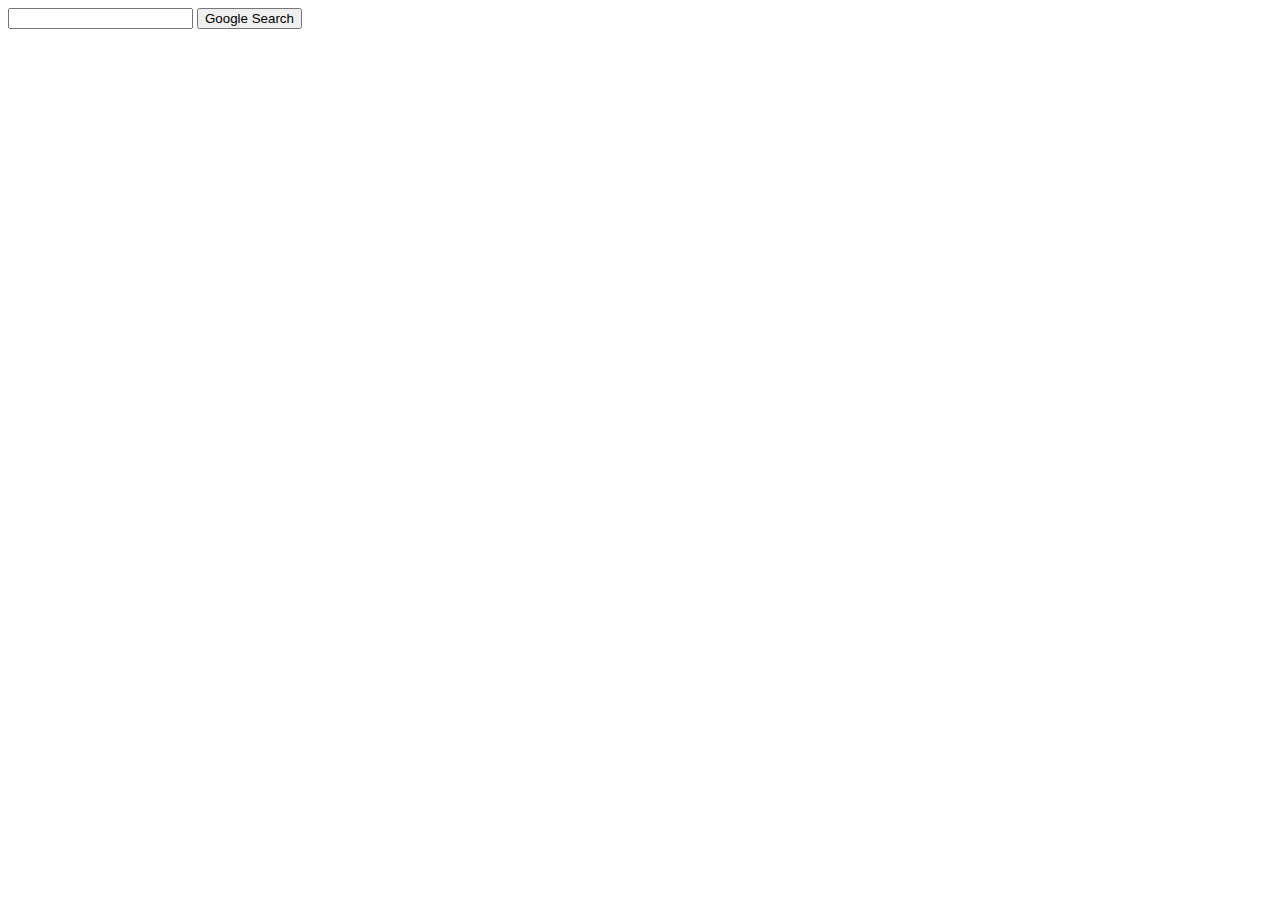
==== index.html @ 29d0b0db "index source code" ====
<!DOCTYPE html>
<html lang="en">
    <head>
        <title>Search</title>
    </head>
    <body>
        <form action="https://google.com/search">
            <input type="text" name="q">
            <input type="submit" value="Google Search">
        </form>
    </body>
</html>
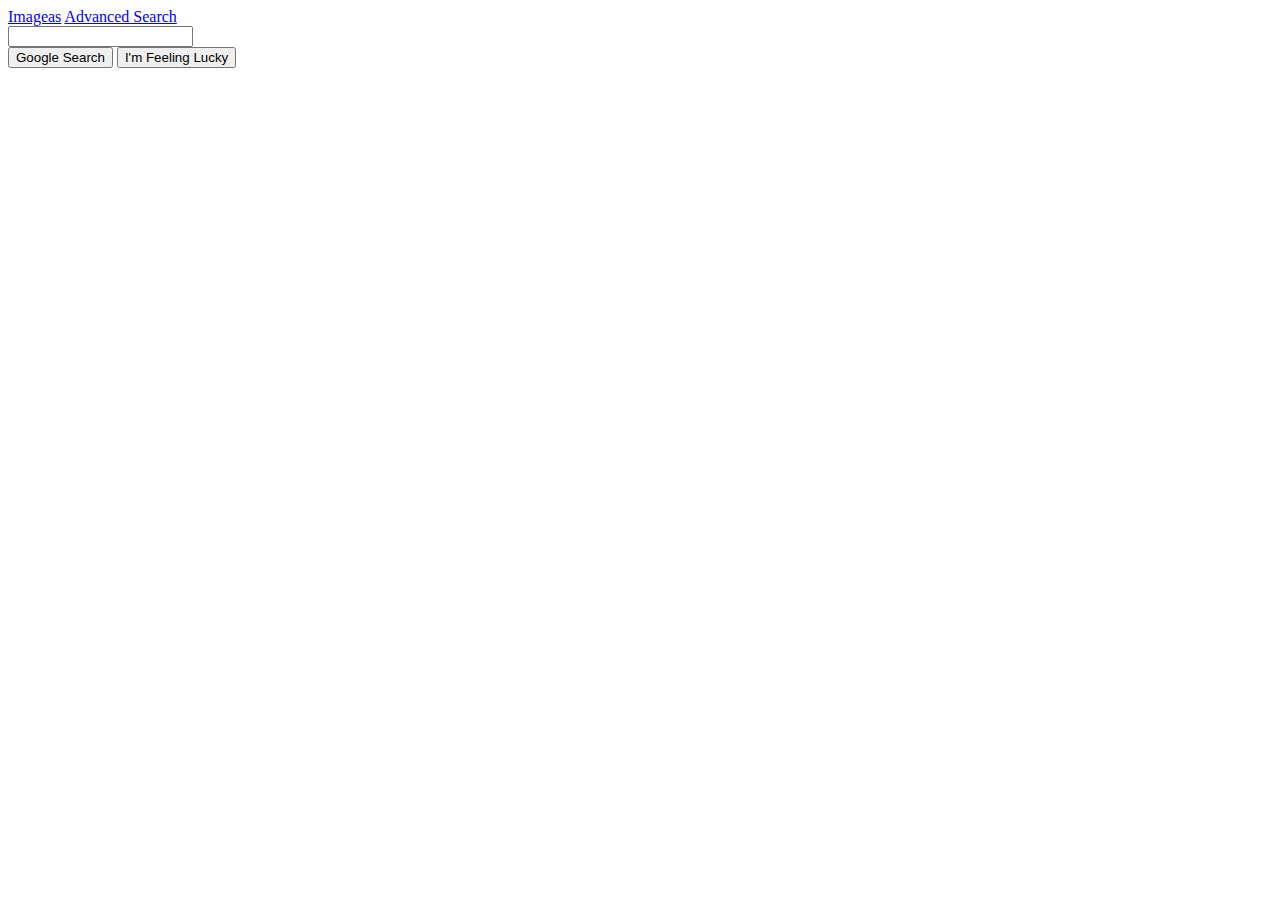
==== commit eee0a450: "All search pages created" ====
--- a/index.html
+++ b/index.html
@@ -1,12 +1,25 @@
 <!DOCTYPE html>
 <html lang="en">
-    <head>
-        <title>Search</title>
-    </head>
-    <body>
+
+<head>
+    <title>Google Search</title>
+    <link rel="" stylesheet" href="styles.css">
+</head>
+
+<body>
+    <div class="nav">
+        <a href="googleimage.html">Imageas</a>
+        <a href="googleadvanced.html">Advanced Search</a>
+    </div>
+    <div class="search-container">
         <form action="https://google.com/search">
-            <input type="text" name="q">
-            <input type="submit" value="Google Search">
+            <input type="text" name="q" class="search-box">
+            <div class="buttons">
+                <input type="submit" value="Google Search">
+                <input type="submit" name="buttonlucky" value="I'm Feeling Lucky">
+            </div>
         </form>
-    </body>
-</html>
+    </div>
+</body>
+
+</html>--- a/styles.css
+++ b/styles.css
@@ -0,0 +1,22 @@
+/* styles are reflective of google branding guidelines found on the Partnering Hub https://partnermarketinghub.withgoogle.com/brands/google-assistant/overview/color-palette-and-typography/ */
+body {
+    font-family: Arial, Helvetica, sans-serif;
+    justify-content: center;
+}
+
+.nav {
+    position: absolute;
+}
+
+.search-container {
+    text-align: center;
+}
+
+.search-box {
+    width: 800px;
+}
+
+.buttons {
+    margin-top: 20px;
+}
+
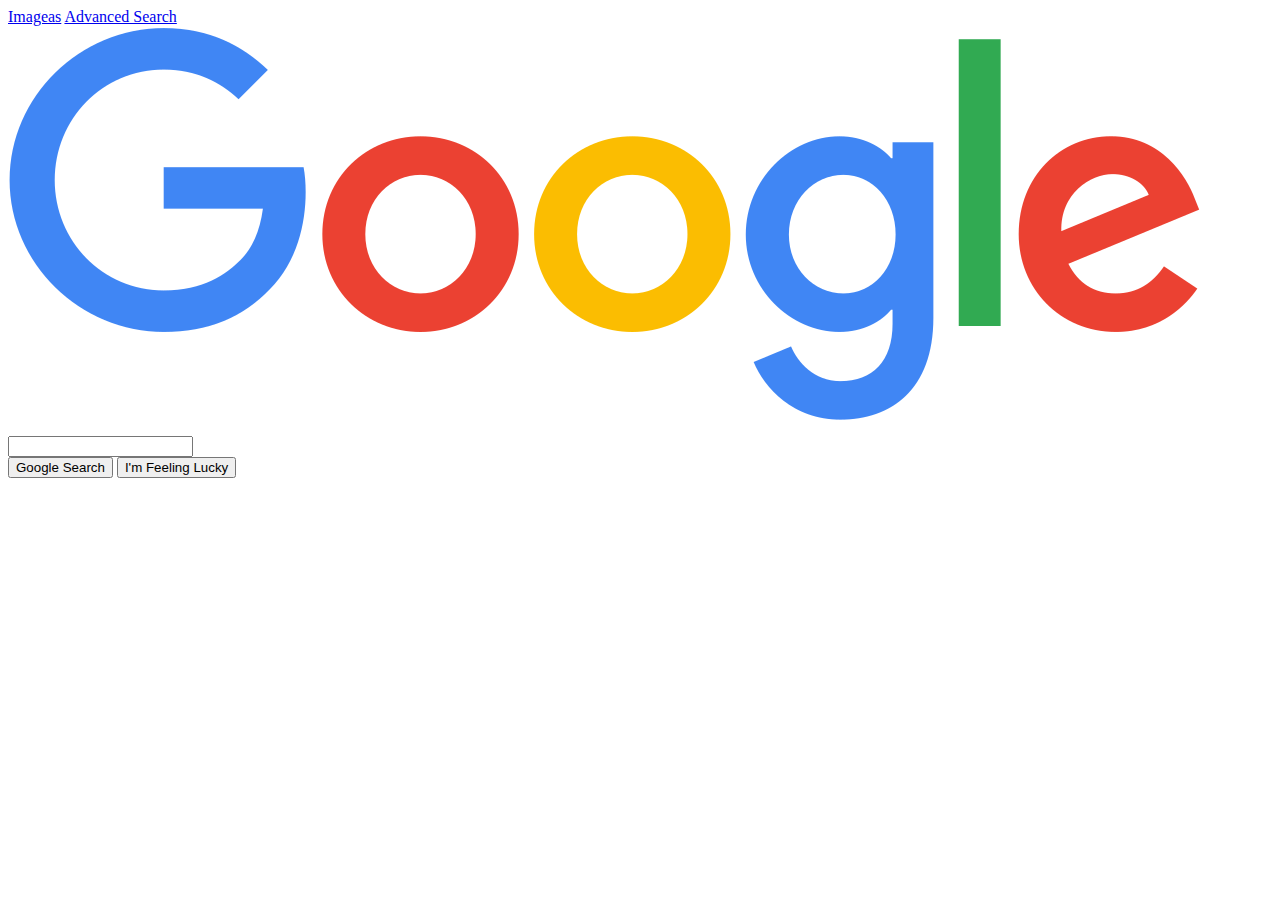
==== commit b577bdf5: "Adding Google Logo" ====
--- a/index.html
+++ b/index.html
@@ -11,6 +11,9 @@
         <a href="googleimage.html">Imageas</a>
         <a href="googleadvanced.html">Advanced Search</a>
     </div>
+    <div class="logo-container">
+        <img src="Google_2015_logo.png" alt="Google Logo" class="logo">
+    </div>
     <div class="search-container">
         <form action="https://google.com/search">
             <input type="text" name="q" class="search-box">
--- a/styles.css
+++ b/styles.css
@@ -20,3 +20,10 @@
     margin-top: 20px;
 }
 
+.logo-container {
+    margin-bottom: 20px;
+}
+
+.logo {
+    width: 272px;
+}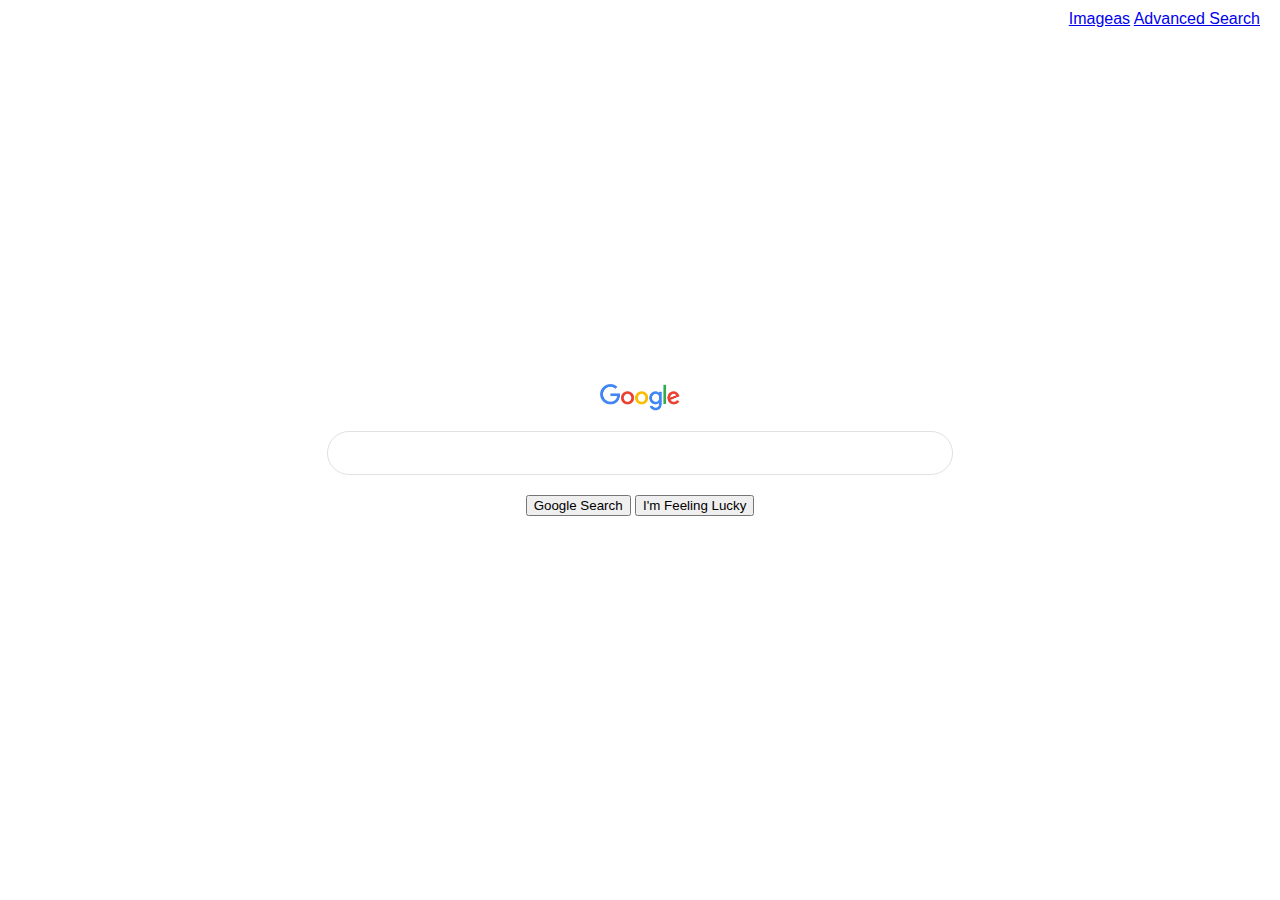
==== commit 3f24911c: "index" ====
--- a/index.html
+++ b/index.html
@@ -3,7 +3,7 @@
 
 <head>
     <title>Google Search</title>
-    <link rel="" stylesheet" href="styles.css">
+    <link rel="stylesheet" href="styles.css">
 </head>
 
 <body>
@@ -15,14 +15,13 @@
         <img src="Google_2015_logo.png" alt="Google Logo" class="logo">
     </div>
     <div class="search-container">
-        <form action="https://google.com/search">
+        <form action="https://www.google.com/search">
             <input type="text" name="q" class="search-box">
             <div class="buttons">
-                <input type="submit" value="Google Search">
-                <input type="submit" name="buttonlucky" value="I'm Feeling Lucky">
+                <input type="submit" value="Google Search" class="btn">
+                <input type="submit" name="btnI" value="I'm Feeling Lucky" class="btn" formmethod="GET" formaction="https://www.google.com/search?btnI=1">
             </div>
         </form>
     </div>
 </body>
-
 </html>--- a/styles.css
+++ b/styles.css
@@ -1,11 +1,18 @@
 /* styles are reflective of google branding guidelines found on the Partnering Hub https://partnermarketinghub.withgoogle.com/brands/google-assistant/overview/color-palette-and-typography/ */
 body {
     font-family: Arial, Helvetica, sans-serif;
+    display: flex;
+    flex-direction: column;
+    align-items: center;
     justify-content: center;
+    height: 100vh;
+    margin: 0;
 }
 
 .nav {
     position: absolute;
+    top: 10px;
+    right: 20px;
 }
 
 .search-container {
@@ -13,7 +20,12 @@
 }
 
 .search-box {
-    width: 800px;
+    width: 600px;
+    padding: 12px;
+    border-radius: 24px;
+    border: 1px solid #dfe1e5;
+    font-size: 16px;
+    outline: none;
 }
 
 .buttons {
@@ -21,9 +33,11 @@
 }
 
 .logo-container {
+    display: flex;
+    justify-content: center;
     margin-bottom: 20px;
 }
 
 .logo {
-    width: 272px;
-}+    width: 80px;
+}
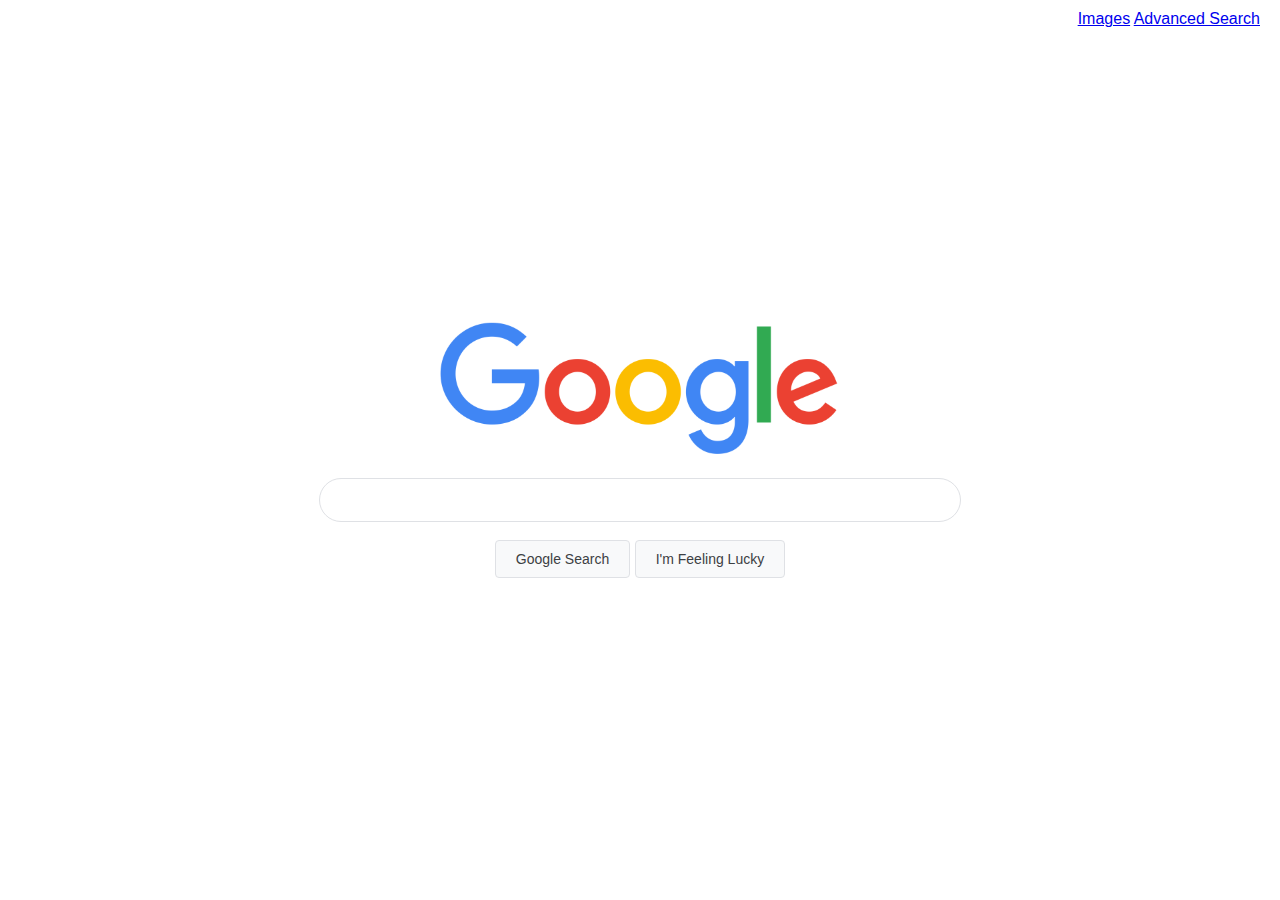
==== commit ca963397: "Add files via upload" ====
--- a/index.html
+++ b/index.html
@@ -7,19 +7,28 @@
 </head>
 
 <body>
+    <!-- Navigation bar -->
     <div class="nav">
-        <a href="googleimage.html">Imageas</a>
+        <a href="googleimage.html">Images</a>
         <a href="googleadvanced.html">Advanced Search</a>
     </div>
+
+    <!-- Google logo -->
     <div class="logo-container">
-        <img src="Google_2015_logo.png" alt="Google Logo" class="logo">
+        <img src="Google_Main_Logo.png" alt="Google Logo" class="logo">
     </div>
-    <div class="search-container">
+
+    <!-- Google search bar/form -->
+    <div class="google-search-container">
         <form action="https://www.google.com/search">
-            <input type="text" name="q" class="search-box">
+            <input type="text" name="q" class="google-search-box">
+            <br>
+            <br>
             <div class="buttons">
-                <input type="submit" value="Google Search" class="btn">
-                <input type="submit" name="btnI" value="I'm Feeling Lucky" class="btn" formmethod="GET" formaction="https://www.google.com/search?btnI=1">
+                <!-- Google Search -->
+                <input type="submit" value="Google Search" class="google-btn">
+                <!-- I'm Feeling Lucky to return user to the top search result -->
+                <input type="submit" name="btnI" value="I'm Feeling Lucky" class="google-btn" formmethod="GET" formaction="https://www.google.com/search?btnI=1">
             </div>
         </form>
     </div>
--- a/styles.css
+++ b/styles.css
@@ -1,4 +1,4 @@
-/* styles are reflective of google branding guidelines found on the Partnering Hub https://partnermarketinghub.withgoogle.com/brands/google-assistant/overview/color-palette-and-typography/ */
+/* Google Search Page and Google Image Search Page Styling*/
 body {
     font-family: Arial, Helvetica, sans-serif;
     display: flex;
@@ -15,23 +15,34 @@
     right: 20px;
 }
 
-.search-container {
+.google-search-container {
     text-align: center;
 }
 
-.search-box {
+.google-search-box {
     width: 600px;
-    padding: 12px;
+    padding: 12px 20px;
     border-radius: 24px;
     border: 1px solid #dfe1e5;
     font-size: 16px;
     outline: none;
 }
 
-.buttons {
+.google-search-buttons {
     margin-top: 20px;
 }
 
+.google-btn {
+    background-color: #f8f9fa; 
+    border: 1px solid #dfe1e5;
+    color: #3c4043;
+    font-size: 14px;
+    font-weight: 500;
+    padding: 10px 20px;
+    border-radius: 4px;
+    outline: none;
+}
+/* General Logo Styling */
 .logo-container {
     display: flex;
     justify-content: center;
@@ -39,5 +50,63 @@
 }
 
 .logo {
-    width: 80px;
+    width: 400px;
 }
+
+/* Advanced Search Section */
+.advanced-search-container h2 {
+    font-size: 32px;
+    color: #d93025; 
+    margin-bottom: 10px;
+    text-align: left;
+}
+
+.advanced-search-container h3 {
+    font-family: Arial, Helvetica, sans-serif;
+    font-size: 22px;
+    color: #3b3b3b; 
+    margin-bottom: 10px;
+    text-align: left;
+    font-weight: normal;
+}
+/* Left-aligned label and input fields */
+.form-group {
+    display: flex;
+    align-items: center;
+    margin-bottom: 15px;
+    padding-right: 80px;
+}
+.form-group label {
+    width: 250px;  /* Fixed width for alignment */
+    font-size: 14px;
+    color: #333;
+    font-weight: normal;
+}
+
+.advanced-search-box {
+    flex-grow: 1;
+    padding: 8px;
+    font-size: 14px;
+    border: 1px solid #dfe1e5;
+    border-radius: 2px;
+    outline: none;
+    transition: border-color 0.2s ease-in-out, box-shadow 0.2s ease-in-out;
+}
+
+.advanced-btn {
+    background-color: #4285F4;
+    color: white;
+    padding: 10px 16px;
+    border: 1px solid #4285F4;
+    border-radius: 2px;
+    cursor: pointer;
+    font-size: 14px;
+    font-weight: bold;
+    text-align: center;
+    transition: background-color 0.2s ease-in-out, box-shadow 0.2s ease-in-out;
+}
+
+.advanced-btn:hover {
+    background-color: #357ae8;
+    border-color: #357ae8;
+}
